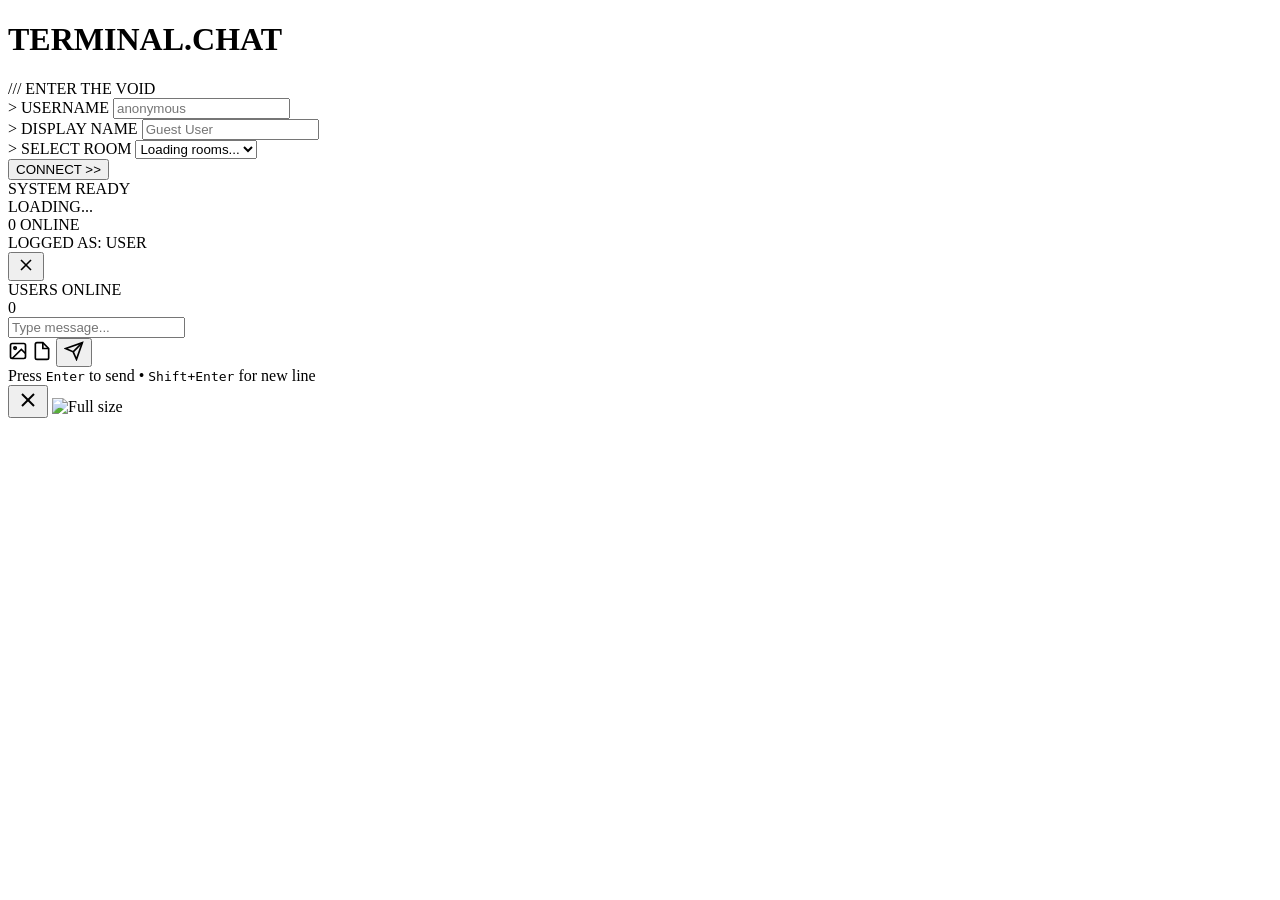
==== examples/chat-room-app/src/main/resources/static/index.html @ 4d064c9b "feat: Complete chat-room-app with SQLite, Flyway, jOOQ, and distinctive terminal UI - Created comple" ====
<!DOCTYPE html>
<html lang="en">
<head>
    <meta charset="UTF-8">
    <meta name="viewport" content="width=device-width, initial-scale=1.0">
    <title>TERMINAL.CHAT — Real-time Communication</title>
    <link rel="stylesheet" href="/static/style.css">
    <link rel="preconnect" href="https://fonts.googleapis.com">
    <link rel="preconnect" href="https://fonts.gstatic.com" crossorigin>
    <link href="https://fonts.googleapis.com/css2?family=IBM+Plex+Mono:wght@400;600;700&family=Bebas+Neue&display=swap" rel="stylesheet">
</head>
<body>
    <div class="noise-overlay"></div>
    
    <!-- Login Screen -->
    <div id="login-screen" class="screen active">
        <div class="login-container">
            <div class="glitch-wrapper">
                <h1 class="title glitch" data-text="TERMINAL.CHAT">TERMINAL.CHAT</h1>
            </div>
            <div class="subtitle">/// ENTER THE VOID</div>
            
            <form id="login-form" class="login-form">
                <div class="input-group">
                    <label class="input-label">&gt; USERNAME</label>
                    <input type="text" id="username-input" class="terminal-input" placeholder="anonymous" autocomplete="off" required>
                </div>
                
                <div class="input-group">
                    <label class="input-label">&gt; DISPLAY NAME</label>
                    <input type="text" id="displayname-input" class="terminal-input" placeholder="Guest User" autocomplete="off">
                </div>
                
                <div class="input-group">
                    <label class="input-label">&gt; SELECT ROOM</label>
                    <select id="room-select" class="terminal-select">
                        <option value="">Loading rooms...</option>
                    </select>
                </div>
                
                <button type="submit" class="connect-btn">
                    <span class="btn-text">CONNECT &gt;&gt;</span>
                    <span class="btn-scan"></span>
                </button>
            </form>
            
            <div class="login-footer">
                <div class="status-bar">
                    <span class="status-indicator"></span>
                    <span class="status-text">SYSTEM READY</span>
                </div>
            </div>
        </div>
    </div>
    
    <!-- Chat Screen -->
    <div id="chat-screen" class="screen">
        <div class="chat-layout">
            <!-- Header -->
            <div class="chat-header">
                <div class="header-left">
                    <div class="room-name" id="current-room-name">LOADING...</div>
                    <div class="room-status">
                        <span class="pulse-dot"></span>
                        <span id="online-count">0</span> ONLINE
                    </div>
                </div>
                <div class="header-right">
                    <div class="user-info">
                        <span class="user-label">LOGGED AS:</span>
                        <span class="user-name" id="current-username">USER</span>
                    </div>
                    <button id="disconnect-btn" class="icon-btn">
                        <svg width="20" height="20" viewBox="0 0 24 24" fill="none" stroke="currentColor" stroke-width="2">
                            <line x1="18" y1="6" x2="6" y2="18"></line>
                            <line x1="6" y1="6" x2="18" y2="18"></line>
                        </svg>
                    </button>
                </div>
            </div>
            
            <!-- Main Content -->
            <div class="chat-content">
                <!-- Messages Area -->
                <div class="messages-panel">
                    <div class="messages-container" id="messages-container">
                        <!-- Messages will be inserted here -->
                    </div>
                </div>
                
                <!-- Users Sidebar -->
                <div class="users-sidebar">
                    <div class="sidebar-header">
                        <div class="sidebar-title">USERS ONLINE</div>
                        <div class="sidebar-count" id="users-count">0</div>
                    </div>
                    <div class="users-list" id="users-list">
                        <!-- Users will be inserted here -->
                    </div>
                </div>
            </div>
            
            <!-- Input Area -->
            <div class="input-panel">
                <div class="input-wrapper">
                    <input type="text" id="message-input" class="message-input" placeholder="Type message..." autocomplete="off">
                    <div class="input-actions">
                        <label for="image-upload" class="icon-btn" title="Upload Image">
                            <svg width="20" height="20" viewBox="0 0 24 24" fill="none" stroke="currentColor" stroke-width="2">
                                <rect x="3" y="3" width="18" height="18" rx="2" ry="2"></rect>
                                <circle cx="8.5" cy="8.5" r="1.5"></circle>
                                <polyline points="21 15 16 10 5 21"></polyline>
                            </svg>
                        </label>
                        <input type="file" id="image-upload" accept="image/*" style="display: none">
                        
                        <label for="file-upload" class="icon-btn" title="Upload File">
                            <svg width="20" height="20" viewBox="0 0 24 24" fill="none" stroke="currentColor" stroke-width="2">
                                <path d="M13 2H6a2 2 0 0 0-2 2v16a2 2 0 0 0 2 2h12a2 2 0 0 0 2-2V9z"></path>
                                <polyline points="13 2 13 9 20 9"></polyline>
                            </svg>
                        </label>
                        <input type="file" id="file-upload" style="display: none">
                        
                        <button id="send-btn" class="icon-btn send-btn">
                            <svg width="20" height="20" viewBox="0 0 24 24" fill="none" stroke="currentColor" stroke-width="2">
                                <line x1="22" y1="2" x2="11" y2="13"></line>
                                <polygon points="22 2 15 22 11 13 2 9 22 2"></polygon>
                            </svg>
                        </button>
                    </div>
                </div>
                <div class="input-hint">
                    Press <kbd>Enter</kbd> to send • <kbd>Shift+Enter</kbd> for new line
                </div>
            </div>
        </div>
    </div>
    
    <!-- Image Modal -->
    <div id="image-modal" class="modal">
        <div class="modal-backdrop"></div>
        <div class="modal-content">
            <button class="modal-close" id="modal-close-btn">
                <svg width="24" height="24" viewBox="0 0 24 24" fill="none" stroke="currentColor" stroke-width="2">
                    <line x1="18" y1="6" x2="6" y2="18"></line>
                    <line x1="6" y1="6" x2="18" y2="18"></line>
                </svg>
            </button>
            <img id="modal-image" src="" alt="Full size">
        </div>
    </div>
    
    <!-- Toast Notifications -->
    <div id="toast-container" class="toast-container"></div>
    
    <script src="/static/chat.js"></script>
</body>
</html>
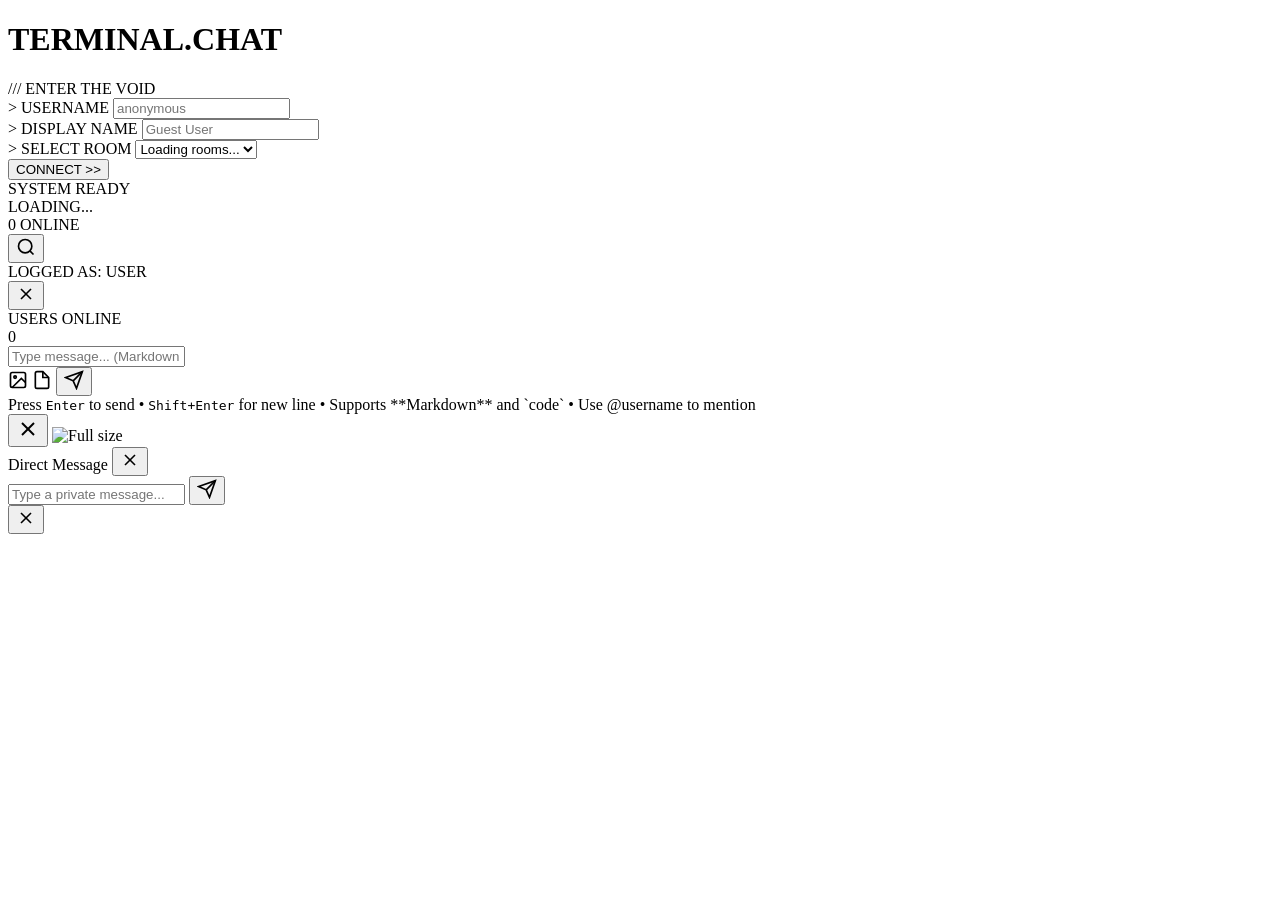
==== commit 04331a16: "Complete frontend: HTML, JS, CSS with all features (search, DM, edit/delete, markdown, mentions, thr" ====
--- a/examples/chat-room-app/src/main/resources/static/index.html
+++ b/examples/chat-room-app/src/main/resources/static/index.html
@@ -4,10 +4,17 @@
     <meta charset="UTF-8">
     <meta name="viewport" content="width=device-width, initial-scale=1.0">
     <title>TERMINAL.CHAT — Real-time Communication</title>
-    <link rel="stylesheet" href="/static/style.css">
+    <link rel="stylesheet" href="/static/css/style.css">
     <link rel="preconnect" href="https://fonts.googleapis.com">
     <link rel="preconnect" href="https://fonts.gstatic.com" crossorigin>
     <link href="https://fonts.googleapis.com/css2?family=IBM+Plex+Mono:wght@400;600;700&family=Bebas+Neue&display=swap" rel="stylesheet">
+    <!-- Markdown rendering -->
+    <script src="https://cdn.jsdelivr.net/npm/marked/marked.min.js"></script>
+    <!-- Code syntax highlighting -->
+    <link rel="stylesheet" href="https://cdn.jsdelivr.net/gh/highlightjs/cdn-release@11.9.0/build/styles/github-dark.min.css">
+    <script src="https://cdn.jsdelivr.net/gh/highlightjs/cdn-release@11.9.0/build/highlight.min.js"></script>
+    <!-- DOMPurify for XSS prevention -->
+    <script src="https://cdn.jsdelivr.net/npm/dompurify@3.0.6/dist/purify.min.js"></script>
 </head>
 <body>
     <div class="noise-overlay"></div>
@@ -66,6 +73,12 @@
                     </div>
                 </div>
                 <div class="header-right">
+                    <button id="search-toggle-btn" class="icon-btn" title="Search Messages">
+                        <svg width="20" height="20" viewBox="0 0 24 24" fill="none" stroke="currentColor" stroke-width="2">
+                            <circle cx="11" cy="11" r="8"></circle>
+                            <line x1="21" y1="21" x2="16.65" y2="16.65"></line>
+                        </svg>
+                    </button>
                     <div class="user-info">
                         <span class="user-label">LOGGED AS:</span>
                         <span class="user-name" id="current-username">USER</span>
@@ -79,10 +92,29 @@
                 </div>
             </div>
             
+            <!-- Search Bar (hidden by default) -->
+            <div id="search-bar" class="search-bar" style="display: none;">
+                <div class="search-input-wrapper">
+                    <svg width="16" height="16" viewBox="0 0 24 24" fill="none" stroke="currentColor" stroke-width="2">
+                        <circle cx="11" cy="11" r="8"></circle>
+                        <line x1="21" y1="21" x2="16.65" y2="16.65"></line>
+                    </svg>
+                    <input type="text" id="search-input" class="search-input" placeholder="Search messages..." autocomplete="off">
+                    <button id="search-close-btn" class="search-close-btn">&times;</button>
+                </div>
+                <div id="search-results" class="search-results" style="display: none;">
+                    <!-- Search results inserted here -->
+                </div>
+            </div>
+
             <!-- Main Content -->
             <div class="chat-content">
                 <!-- Messages Area -->
                 <div class="messages-panel">
+                    <!-- History loading indicator -->
+                    <div id="history-loader" class="history-loader" style="display: none;">
+                        <span class="loader-text">Loading history...</span>
+                    </div>
                     <div class="messages-container" id="messages-container">
                         <!-- Messages will be inserted here -->
                     </div>
@@ -100,10 +132,21 @@
                 </div>
             </div>
             
+            <!-- Reply/Edit indicator -->
+            <div id="input-indicator" class="input-indicator" style="display: none;">
+                <span id="indicator-text"></span>
+                <button id="indicator-cancel" class="indicator-cancel">&times;</button>
+            </div>
+
+            <!-- Mention autocomplete -->
+            <div id="mention-dropdown" class="mention-dropdown" style="display: none;">
+                <!-- Mention suggestions inserted here -->
+            </div>
+
             <!-- Input Area -->
             <div class="input-panel">
                 <div class="input-wrapper">
-                    <input type="text" id="message-input" class="message-input" placeholder="Type message..." autocomplete="off">
+                    <input type="text" id="message-input" class="message-input" placeholder="Type message... (Markdown supported)" autocomplete="off">
                     <div class="input-actions">
                         <label for="image-upload" class="icon-btn" title="Upload Image">
                             <svg width="20" height="20" viewBox="0 0 24 24" fill="none" stroke="currentColor" stroke-width="2">
@@ -131,7 +174,7 @@
                     </div>
                 </div>
                 <div class="input-hint">
-                    Press <kbd>Enter</kbd> to send • <kbd>Shift+Enter</kbd> for new line
+                    Press <kbd>Enter</kbd> to send • <kbd>Shift+Enter</kbd> for new line • Supports **Markdown** and `code` • Use @username to mention
                 </div>
             </div>
         </div>
@@ -151,9 +194,55 @@
         </div>
     </div>
     
+    <!-- Private Chat Modal -->
+    <div id="private-chat-modal" class="modal">
+        <div class="modal-backdrop" onclick="chatClient.closePrivateChat()"></div>
+        <div class="private-chat-panel">
+            <div class="private-chat-header">
+                <span id="private-chat-title">Direct Message</span>
+                <button class="modal-close" onclick="chatClient.closePrivateChat()">
+                    <svg width="20" height="20" viewBox="0 0 24 24" fill="none" stroke="currentColor" stroke-width="2">
+                        <line x1="18" y1="6" x2="6" y2="18"></line>
+                        <line x1="6" y1="6" x2="18" y2="18"></line>
+                    </svg>
+                </button>
+            </div>
+            <div class="private-chat-messages" id="private-chat-messages">
+                <!-- Private messages inserted here -->
+            </div>
+            <div class="private-chat-input">
+                <input type="text" id="private-message-input" class="message-input" placeholder="Type a private message..." autocomplete="off">
+                <button class="icon-btn send-btn" onclick="chatClient.sendPrivateMessage()">
+                    <svg width="20" height="20" viewBox="0 0 24 24" fill="none" stroke="currentColor" stroke-width="2">
+                        <line x1="22" y1="2" x2="11" y2="13"></line>
+                        <polygon points="22 2 15 22 11 13 2 9 22 2"></polygon>
+                    </svg>
+                </button>
+            </div>
+        </div>
+    </div>
+
+    <!-- User Profile Modal -->
+    <div id="user-profile-modal" class="modal">
+        <div class="modal-backdrop" onclick="chatClient.closeUserProfile()"></div>
+        <div class="user-profile-panel">
+            <div class="profile-header">
+                <button class="modal-close" onclick="chatClient.closeUserProfile()">
+                    <svg width="20" height="20" viewBox="0 0 24 24" fill="none" stroke="currentColor" stroke-width="2">
+                        <line x1="18" y1="6" x2="6" y2="18"></line>
+                        <line x1="6" y1="6" x2="18" y2="18"></line>
+                    </svg>
+                </button>
+            </div>
+            <div id="user-profile-content" class="profile-content">
+                <!-- Profile content inserted here -->
+            </div>
+        </div>
+    </div>
+    
     <!-- Toast Notifications -->
     <div id="toast-container" class="toast-container"></div>
     
-    <script src="/static/chat.js"></script>
+    <script src="/static/js/chat.js"></script>
 </body>
 </html>
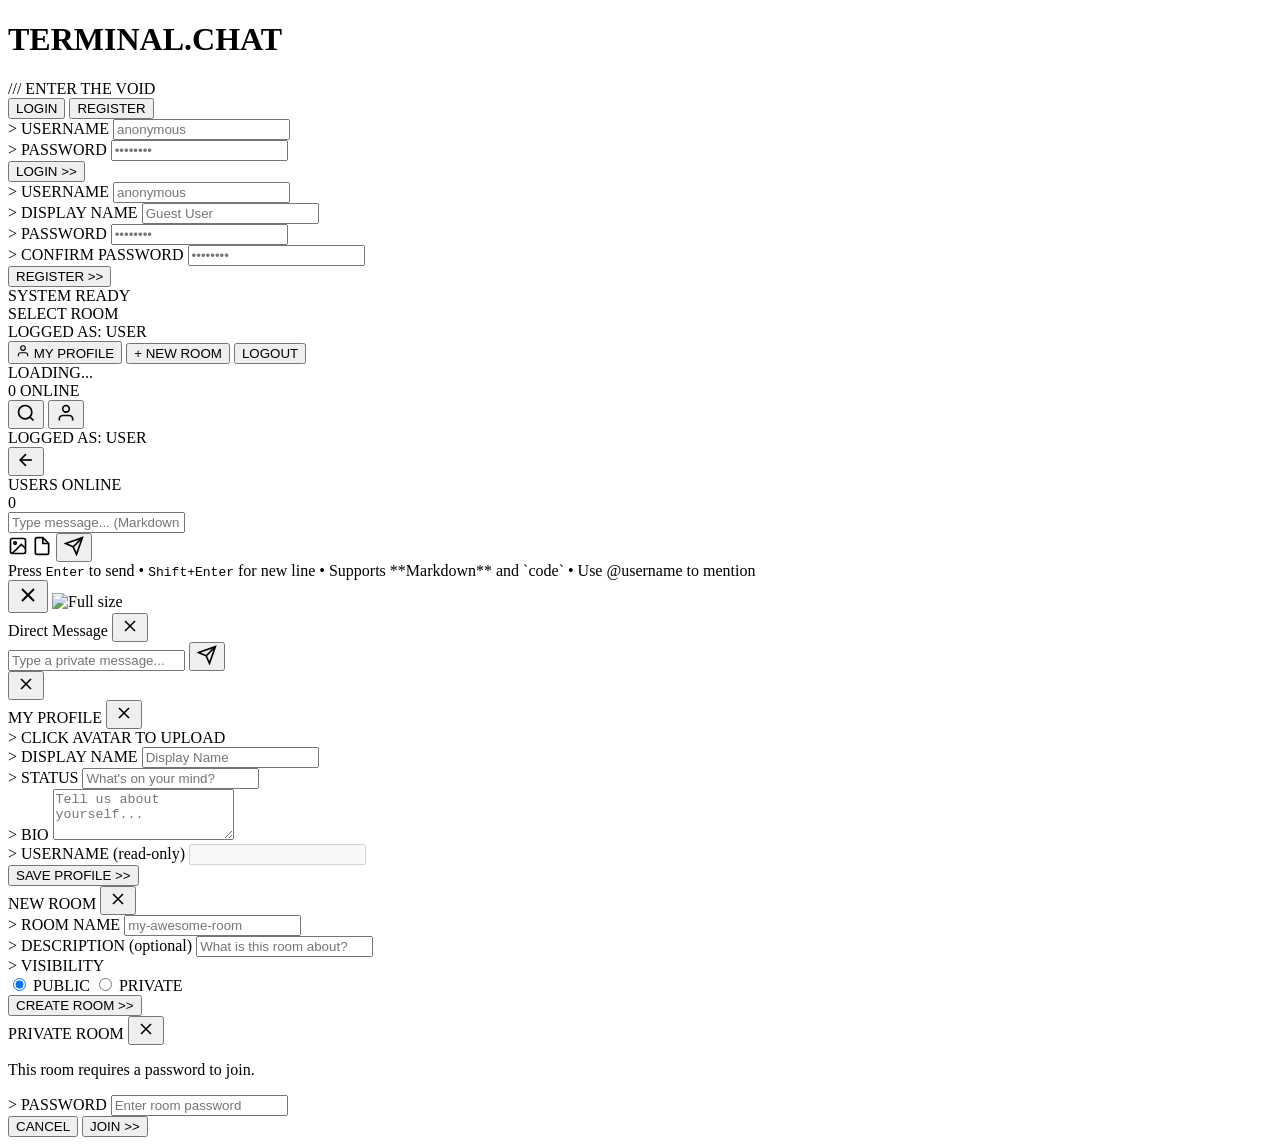
==== commit 5a4bae13: "feat(examples): implement private room and profile page for chat-room-app" ====
--- a/examples/chat-room-app/src/main/resources/static/index.html
+++ b/examples/chat-room-app/src/main/resources/static/index.html
@@ -18,48 +18,98 @@
 </head>
 <body>
     <div class="noise-overlay"></div>
-    
-    <!-- Login Screen -->
-    <div id="login-screen" class="screen active">
+
+    <!-- Auth Screen -->
+    <div id="auth-screen" class="screen active">
         <div class="login-container">
             <div class="glitch-wrapper">
                 <h1 class="title glitch" data-text="TERMINAL.CHAT">TERMINAL.CHAT</h1>
             </div>
             <div class="subtitle">/// ENTER THE VOID</div>
-            
-            <form id="login-form" class="login-form">
+
+            <div class="auth-tabs">
+                <button class="auth-tab active" data-tab="login">LOGIN</button>
+                <button class="auth-tab" data-tab="register">REGISTER</button>
+            </div>
+
+            <!-- Login Form -->
+            <form id="login-form" class="auth-form active">
                 <div class="input-group">
                     <label class="input-label">&gt; USERNAME</label>
-                    <input type="text" id="username-input" class="terminal-input" placeholder="anonymous" autocomplete="off" required>
-                </div>
-                
+                    <input type="text" id="login-username" class="terminal-input" placeholder="anonymous" autocomplete="off" required>
+                </div>
+                <div class="input-group">
+                    <label class="input-label">&gt; PASSWORD</label>
+                    <input type="password" id="login-password" class="terminal-input" placeholder="••••••••" autocomplete="current-password" required>
+                </div>
+                <button type="submit" class="connect-btn">
+                    <span class="btn-text">LOGIN &gt;&gt;</span>
+                    <span class="btn-scan"></span>
+                </button>
+            </form>
+
+            <!-- Register Form -->
+            <form id="register-form" class="auth-form">
+                <div class="input-group">
+                    <label class="input-label">&gt; USERNAME</label>
+                    <input type="text" id="register-username" class="terminal-input" placeholder="anonymous" autocomplete="off" required>
+                </div>
                 <div class="input-group">
                     <label class="input-label">&gt; DISPLAY NAME</label>
-                    <input type="text" id="displayname-input" class="terminal-input" placeholder="Guest User" autocomplete="off">
-                </div>
-                
-                <div class="input-group">
-                    <label class="input-label">&gt; SELECT ROOM</label>
-                    <select id="room-select" class="terminal-select">
-                        <option value="">Loading rooms...</option>
-                    </select>
-                </div>
-                
+                    <input type="text" id="register-displayname" class="terminal-input" placeholder="Guest User" autocomplete="off">
+                </div>
+                <div class="input-group">
+                    <label class="input-label">&gt; PASSWORD</label>
+                    <input type="password" id="register-password" class="terminal-input" placeholder="••••••••" autocomplete="new-password" required>
+                </div>
+                <div class="input-group">
+                    <label class="input-label">&gt; CONFIRM PASSWORD</label>
+                    <input type="password" id="register-confirm" class="terminal-input" placeholder="••••••••" autocomplete="new-password" required>
+                </div>
                 <button type="submit" class="connect-btn">
-                    <span class="btn-text">CONNECT &gt;&gt;</span>
+                    <span class="btn-text">REGISTER &gt;&gt;</span>
                     <span class="btn-scan"></span>
                 </button>
             </form>
-            
+
             <div class="login-footer">
                 <div class="status-bar">
                     <span class="status-indicator"></span>
-                    <span class="status-text">SYSTEM READY</span>
-                </div>
-            </div>
-        </div>
-    </div>
-    
+                    <span class="status-text" id="auth-status-text">SYSTEM READY</span>
+                </div>
+            </div>
+        </div>
+    </div>
+
+    <!-- Lobby Screen -->
+    <div id="lobby-screen" class="screen">
+        <div class="lobby-container">
+            <div class="lobby-header">
+                <div class="lobby-title-section">
+                    <div class="lobby-title">SELECT ROOM</div>
+                    <div class="lobby-user-info">
+                        <span class="user-label">LOGGED AS:</span>
+                        <span class="user-name" id="lobby-username">USER</span>
+                    </div>
+                </div>
+                <div class="lobby-actions">
+                    <button id="my-profile-lobby-btn" class="icon-btn lobby-action-btn" title="My Profile">
+                        <svg width="14" height="14" viewBox="0 0 24 24" fill="none" stroke="currentColor" stroke-width="2">
+                            <path d="M20 21v-2a4 4 0 0 0-4-4H8a4 4 0 0 0-4 4v2"></path>
+                            <circle cx="12" cy="7" r="4"></circle>
+                        </svg>
+                        MY PROFILE
+                    </button>
+                    <button id="create-room-btn" class="icon-btn lobby-action-btn" title="Create Room">+ NEW ROOM</button>
+                    <button id="lobby-logout-btn" class="icon-btn lobby-action-btn" title="Logout">LOGOUT</button>
+                </div>
+            </div>
+            <div class="lobby-rooms-grid" id="lobby-rooms-grid">
+                <!-- Rooms inserted here -->
+            </div>
+        </div>
+    </div>
+
     <!-- Chat Screen -->
     <div id="chat-screen" class="screen">
         <div class="chat-layout">
@@ -79,19 +129,25 @@
                             <line x1="21" y1="21" x2="16.65" y2="16.65"></line>
                         </svg>
                     </button>
+                    <button id="my-profile-chat-btn" class="icon-btn" title="My Profile">
+                        <svg width="20" height="20" viewBox="0 0 24 24" fill="none" stroke="currentColor" stroke-width="2">
+                            <path d="M20 21v-2a4 4 0 0 0-4-4H8a4 4 0 0 0-4 4v2"></path>
+                            <circle cx="12" cy="7" r="4"></circle>
+                        </svg>
+                    </button>
                     <div class="user-info">
                         <span class="user-label">LOGGED AS:</span>
                         <span class="user-name" id="current-username">USER</span>
                     </div>
-                    <button id="disconnect-btn" class="icon-btn">
+                    <button id="disconnect-btn" class="icon-btn" title="Back to Lobby">
                         <svg width="20" height="20" viewBox="0 0 24 24" fill="none" stroke="currentColor" stroke-width="2">
-                            <line x1="18" y1="6" x2="6" y2="18"></line>
-                            <line x1="6" y1="6" x2="18" y2="18"></line>
+                            <line x1="19" y1="12" x2="5" y2="12"></line>
+                            <polyline points="12 19 5 12 12 5"></polyline>
                         </svg>
                     </button>
                 </div>
             </div>
-            
+
             <!-- Search Bar (hidden by default) -->
             <div id="search-bar" class="search-bar" style="display: none;">
                 <div class="search-input-wrapper">
@@ -102,36 +158,29 @@
                     <input type="text" id="search-input" class="search-input" placeholder="Search messages..." autocomplete="off">
                     <button id="search-close-btn" class="search-close-btn">&times;</button>
                 </div>
-                <div id="search-results" class="search-results" style="display: none;">
-                    <!-- Search results inserted here -->
-                </div>
+                <div id="search-results" class="search-results" style="display: none;"></div>
             </div>
 
             <!-- Main Content -->
             <div class="chat-content">
                 <!-- Messages Area -->
                 <div class="messages-panel">
-                    <!-- History loading indicator -->
                     <div id="history-loader" class="history-loader" style="display: none;">
                         <span class="loader-text">Loading history...</span>
                     </div>
-                    <div class="messages-container" id="messages-container">
-                        <!-- Messages will be inserted here -->
-                    </div>
-                </div>
-                
+                    <div class="messages-container" id="messages-container"></div>
+                </div>
+
                 <!-- Users Sidebar -->
                 <div class="users-sidebar">
                     <div class="sidebar-header">
                         <div class="sidebar-title">USERS ONLINE</div>
                         <div class="sidebar-count" id="users-count">0</div>
                     </div>
-                    <div class="users-list" id="users-list">
-                        <!-- Users will be inserted here -->
-                    </div>
-                </div>
-            </div>
-            
+                    <div class="users-list" id="users-list"></div>
+                </div>
+            </div>
+
             <!-- Reply/Edit indicator -->
             <div id="input-indicator" class="input-indicator" style="display: none;">
                 <span id="indicator-text"></span>
@@ -139,9 +188,7 @@
             </div>
 
             <!-- Mention autocomplete -->
-            <div id="mention-dropdown" class="mention-dropdown" style="display: none;">
-                <!-- Mention suggestions inserted here -->
-            </div>
+            <div id="mention-dropdown" class="mention-dropdown" style="display: none;"></div>
 
             <!-- Input Area -->
             <div class="input-panel">
@@ -156,7 +203,7 @@
                             </svg>
                         </label>
                         <input type="file" id="image-upload" accept="image/*" style="display: none">
-                        
+
                         <label for="file-upload" class="icon-btn" title="Upload File">
                             <svg width="20" height="20" viewBox="0 0 24 24" fill="none" stroke="currentColor" stroke-width="2">
                                 <path d="M13 2H6a2 2 0 0 0-2 2v16a2 2 0 0 0 2 2h12a2 2 0 0 0 2-2V9z"></path>
@@ -164,7 +211,7 @@
                             </svg>
                         </label>
                         <input type="file" id="file-upload" style="display: none">
-                        
+
                         <button id="send-btn" class="icon-btn send-btn">
                             <svg width="20" height="20" viewBox="0 0 24 24" fill="none" stroke="currentColor" stroke-width="2">
                                 <line x1="22" y1="2" x2="11" y2="13"></line>
@@ -174,12 +221,12 @@
                     </div>
                 </div>
                 <div class="input-hint">
-                    Press <kbd>Enter</kbd> to send • <kbd>Shift+Enter</kbd> for new line • Supports **Markdown** and `code` • Use @username to mention
-                </div>
-            </div>
-        </div>
-    </div>
-    
+                    Press <kbd>Enter</kbd> to send &bull; <kbd>Shift+Enter</kbd> for new line &bull; Supports **Markdown** and `code` &bull; Use @username to mention
+                </div>
+            </div>
+        </div>
+    </div>
+
     <!-- Image Modal -->
     <div id="image-modal" class="modal">
         <div class="modal-backdrop"></div>
@@ -193,26 +240,24 @@
             <img id="modal-image" src="" alt="Full size">
         </div>
     </div>
-    
+
     <!-- Private Chat Modal -->
     <div id="private-chat-modal" class="modal">
-        <div class="modal-backdrop" onclick="chatClient.closePrivateChat()"></div>
+        <div class="modal-backdrop" id="private-chat-backdrop"></div>
         <div class="private-chat-panel">
             <div class="private-chat-header">
                 <span id="private-chat-title">Direct Message</span>
-                <button class="modal-close" onclick="chatClient.closePrivateChat()">
+                <button class="modal-close" id="private-chat-close-btn">
                     <svg width="20" height="20" viewBox="0 0 24 24" fill="none" stroke="currentColor" stroke-width="2">
                         <line x1="18" y1="6" x2="6" y2="18"></line>
                         <line x1="6" y1="6" x2="18" y2="18"></line>
                     </svg>
                 </button>
             </div>
-            <div class="private-chat-messages" id="private-chat-messages">
-                <!-- Private messages inserted here -->
-            </div>
+            <div class="private-chat-messages" id="private-chat-messages"></div>
             <div class="private-chat-input">
                 <input type="text" id="private-message-input" class="message-input" placeholder="Type a private message..." autocomplete="off">
-                <button class="icon-btn send-btn" onclick="chatClient.sendPrivateMessage()">
+                <button class="icon-btn send-btn" id="private-send-btn">
                     <svg width="20" height="20" viewBox="0 0 24 24" fill="none" stroke="currentColor" stroke-width="2">
                         <line x1="22" y1="2" x2="11" y2="13"></line>
                         <polygon points="22 2 15 22 11 13 2 9 22 2"></polygon>
@@ -222,27 +267,143 @@
         </div>
     </div>
 
-    <!-- User Profile Modal -->
+    <!-- User Profile Modal (other users) -->
     <div id="user-profile-modal" class="modal">
-        <div class="modal-backdrop" onclick="chatClient.closeUserProfile()"></div>
+        <div class="modal-backdrop" id="user-profile-backdrop"></div>
         <div class="user-profile-panel">
             <div class="profile-header">
-                <button class="modal-close" onclick="chatClient.closeUserProfile()">
+                <button class="modal-close" id="user-profile-close-btn">
                     <svg width="20" height="20" viewBox="0 0 24 24" fill="none" stroke="currentColor" stroke-width="2">
                         <line x1="18" y1="6" x2="6" y2="18"></line>
                         <line x1="6" y1="6" x2="18" y2="18"></line>
                     </svg>
                 </button>
             </div>
-            <div id="user-profile-content" class="profile-content">
-                <!-- Profile content inserted here -->
-            </div>
-        </div>
-    </div>
-    
+            <div id="user-profile-content" class="profile-content"></div>
+        </div>
+    </div>
+
+    <!-- My Profile Modal -->
+    <div id="my-profile-modal" class="modal">
+        <div class="modal-backdrop" id="my-profile-backdrop"></div>
+        <div class="my-profile-panel">
+            <div class="panel-header">
+                <span class="panel-title">MY PROFILE</span>
+                <button class="modal-close panel-close-btn" id="my-profile-close-btn">
+                    <svg width="20" height="20" viewBox="0 0 24 24" fill="none" stroke="currentColor" stroke-width="2">
+                        <line x1="18" y1="6" x2="6" y2="18"></line>
+                        <line x1="6" y1="6" x2="18" y2="18"></line>
+                    </svg>
+                </button>
+            </div>
+            <div class="my-profile-content">
+                <div class="my-profile-avatar-section">
+                    <div class="profile-avatar-large" id="my-profile-avatar" title="Click to change avatar"></div>
+                    <input type="file" id="avatar-upload" accept="image/*" style="display: none">
+                    <div class="my-profile-avatar-hint">&gt; CLICK AVATAR TO UPLOAD</div>
+                </div>
+                <div class="input-group">
+                    <label class="input-label">&gt; DISPLAY NAME</label>
+                    <input type="text" id="my-profile-displayname" class="terminal-input" placeholder="Display Name">
+                </div>
+                <div class="input-group">
+                    <label class="input-label">&gt; STATUS</label>
+                    <input type="text" id="my-profile-status" class="terminal-input" placeholder="What's on your mind?">
+                </div>
+                <div class="input-group">
+                    <label class="input-label">&gt; BIO</label>
+                    <textarea id="my-profile-bio" class="terminal-input terminal-textarea" placeholder="Tell us about yourself..." rows="3"></textarea>
+                </div>
+                <div class="input-group">
+                    <label class="input-label">&gt; USERNAME (read-only)</label>
+                    <input type="text" id="my-profile-username" class="terminal-input" disabled>
+                </div>
+                <button id="my-profile-save-btn" class="connect-btn" style="margin-top: 0;">
+                    <span class="btn-text">SAVE PROFILE &gt;&gt;</span>
+                    <span class="btn-scan"></span>
+                </button>
+            </div>
+        </div>
+    </div>
+
+    <!-- Create Room Modal -->
+    <div id="create-room-modal" class="modal">
+        <div class="modal-backdrop" id="create-room-backdrop"></div>
+        <div class="create-room-panel">
+            <div class="panel-header">
+                <span class="panel-title">NEW ROOM</span>
+                <button class="modal-close panel-close-btn" id="create-room-close-btn">
+                    <svg width="20" height="20" viewBox="0 0 24 24" fill="none" stroke="currentColor" stroke-width="2">
+                        <line x1="18" y1="6" x2="6" y2="18"></line>
+                        <line x1="6" y1="6" x2="18" y2="18"></line>
+                    </svg>
+                </button>
+            </div>
+            <div class="create-room-content">
+                <div class="input-group">
+                    <label class="input-label">&gt; ROOM NAME</label>
+                    <input type="text" id="create-room-name" class="terminal-input" placeholder="my-awesome-room" required>
+                </div>
+                <div class="input-group">
+                    <label class="input-label">&gt; DESCRIPTION (optional)</label>
+                    <input type="text" id="create-room-desc" class="terminal-input" placeholder="What is this room about?">
+                </div>
+                <div class="input-group">
+                    <label class="input-label">&gt; VISIBILITY</label>
+                    <div class="radio-group">
+                        <label class="radio-label">
+                            <input type="radio" name="room-visibility" value="public" checked> PUBLIC
+                        </label>
+                        <label class="radio-label">
+                            <input type="radio" name="room-visibility" value="private"> PRIVATE
+                        </label>
+                    </div>
+                </div>
+                <div class="input-group" id="room-password-group" style="display: none;">
+                    <label class="input-label">&gt; ROOM PASSWORD</label>
+                    <input type="password" id="create-room-password" class="terminal-input" placeholder="Room password">
+                </div>
+                <button id="create-room-submit-btn" class="connect-btn" style="margin-top: 0;">
+                    <span class="btn-text">CREATE ROOM &gt;&gt;</span>
+                    <span class="btn-scan"></span>
+                </button>
+            </div>
+        </div>
+    </div>
+
+    <!-- Room Password Dialog -->
+    <div id="room-password-modal" class="modal">
+        <div class="modal-backdrop" id="room-password-backdrop"></div>
+        <div class="room-password-panel">
+            <div class="panel-header">
+                <span class="panel-title" id="room-password-title">PRIVATE ROOM</span>
+                <button class="modal-close panel-close-btn" id="room-password-close-btn">
+                    <svg width="20" height="20" viewBox="0 0 24 24" fill="none" stroke="currentColor" stroke-width="2">
+                        <line x1="18" y1="6" x2="6" y2="18"></line>
+                        <line x1="6" y1="6" x2="18" y2="18"></line>
+                    </svg>
+                </button>
+            </div>
+            <div class="room-password-content">
+                <p class="room-password-info">This room requires a password to join.</p>
+                <div class="input-group">
+                    <label class="input-label">&gt; PASSWORD</label>
+                    <input type="password" id="room-password-input" class="terminal-input" placeholder="Enter room password" autocomplete="off">
+                </div>
+                <div class="room-password-actions">
+                    <button id="room-password-cancel-btn" class="icon-btn">CANCEL</button>
+                    <button id="room-password-join-btn" class="connect-btn" style="flex: 1; margin-top: 0;">
+                        <span class="btn-text">JOIN &gt;&gt;</span>
+                        <span class="btn-scan"></span>
+                    </button>
+                </div>
+            </div>
+        </div>
+    </div>
+
     <!-- Toast Notifications -->
     <div id="toast-container" class="toast-container"></div>
-    
+
     <script src="/static/js/chat.js"></script>
 </body>
-</html>
+</html>
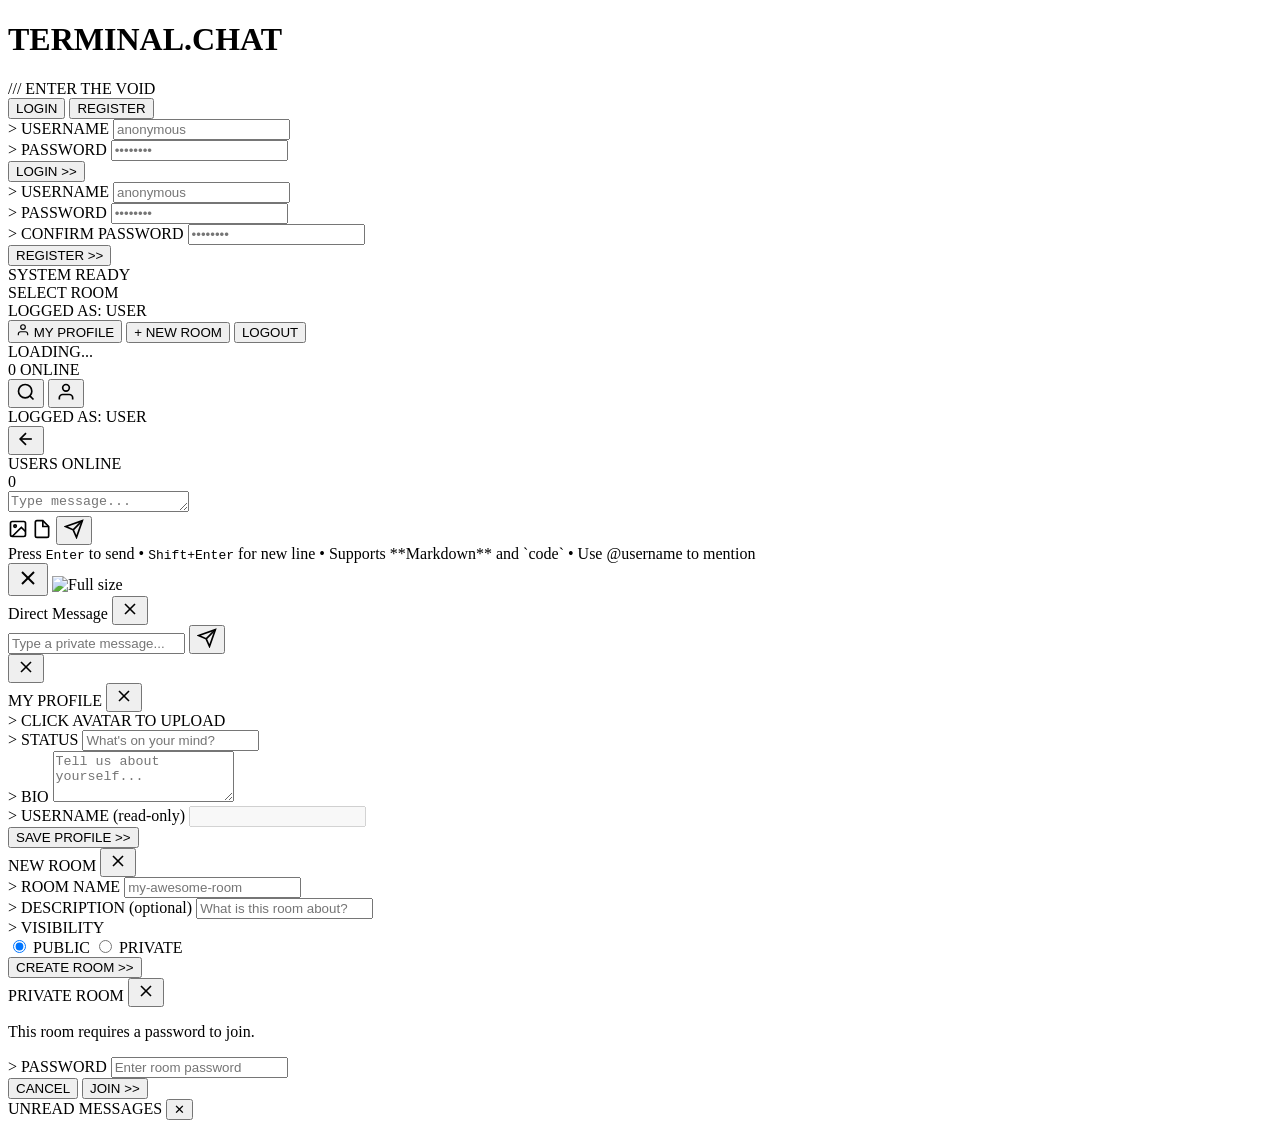
==== commit 35563625: "feat(chat-room-app): enhance core functionality and improve user interactions" ====
--- a/examples/chat-room-app/src/main/resources/static/index.html
+++ b/examples/chat-room-app/src/main/resources/static/index.html
@@ -55,10 +55,6 @@
                     <input type="text" id="register-username" class="terminal-input" placeholder="anonymous" autocomplete="off" required>
                 </div>
                 <div class="input-group">
-                    <label class="input-label">&gt; DISPLAY NAME</label>
-                    <input type="text" id="register-displayname" class="terminal-input" placeholder="Guest User" autocomplete="off">
-                </div>
-                <div class="input-group">
                     <label class="input-label">&gt; PASSWORD</label>
                     <input type="password" id="register-password" class="terminal-input" placeholder="••••••••" autocomplete="new-password" required>
                 </div>
@@ -135,6 +131,12 @@
                             <circle cx="12" cy="7" r="4"></circle>
                         </svg>
                     </button>
+                    <button id="dm-badge-btn" class="icon-btn dm-badge-btn" title="Unread DMs" style="display:none;">
+                        <svg width="20" height="20" viewBox="0 0 24 24" fill="none" stroke="currentColor" stroke-width="2">
+                            <path d="M21 15a2 2 0 0 1-2 2H7l-4 4V5a2 2 0 0 1 2-2h14a2 2 0 0 1 2 2z"></path>
+                        </svg>
+                        <span id="dm-unread-count" class="dm-unread-count">0</span>
+                    </button>
                     <div class="user-info">
                         <span class="user-label">LOGGED AS:</span>
                         <span class="user-name" id="current-username">USER</span>
@@ -193,7 +195,7 @@
             <!-- Input Area -->
             <div class="input-panel">
                 <div class="input-wrapper">
-                    <input type="text" id="message-input" class="message-input" placeholder="Type message... (Markdown supported)" autocomplete="off">
+                    <textarea id="message-input" class="message-input" placeholder="Type message... (Markdown supported)" autocomplete="off" rows="1"></textarea>
                     <div class="input-actions">
                         <label for="image-upload" class="icon-btn" title="Upload Image">
                             <svg width="20" height="20" viewBox="0 0 24 24" fill="none" stroke="currentColor" stroke-width="2">
@@ -303,10 +305,6 @@
                     <div class="my-profile-avatar-hint">&gt; CLICK AVATAR TO UPLOAD</div>
                 </div>
                 <div class="input-group">
-                    <label class="input-label">&gt; DISPLAY NAME</label>
-                    <input type="text" id="my-profile-displayname" class="terminal-input" placeholder="Display Name">
-                </div>
-                <div class="input-group">
                     <label class="input-label">&gt; STATUS</label>
                     <input type="text" id="my-profile-status" class="terminal-input" placeholder="What's on your mind?">
                 </div>
@@ -404,6 +402,23 @@
     <!-- Toast Notifications -->
     <div id="toast-container" class="toast-container"></div>
 
+    <!-- DM Inbox Modal -->
+    <div id="dm-inbox-modal" class="modal">
+        <div class="modal-backdrop" id="dm-inbox-backdrop"></div>
+        <div class="dm-inbox-container">
+            <div class="modal-header">
+                <span class="modal-title">UNREAD MESSAGES</span>
+                <button id="dm-inbox-close-btn" class="modal-close-btn">✕</button>
+            </div>
+            <div id="dm-inbox-list" class="dm-inbox-list"></div>
+        </div>
+    </div>
+
     <script src="/static/js/chat.js"></script>
+    <script src="/static/js/chat-ui.js"></script>
+    <script src="/static/js/chat-api.js"></script>
+    <script src="/static/js/chat-messages.js"></script>
+    <script src="/static/js/chat-users.js"></script>
+    <script>const chatClient = new ChatClient();</script>
 </body>
 </html>
